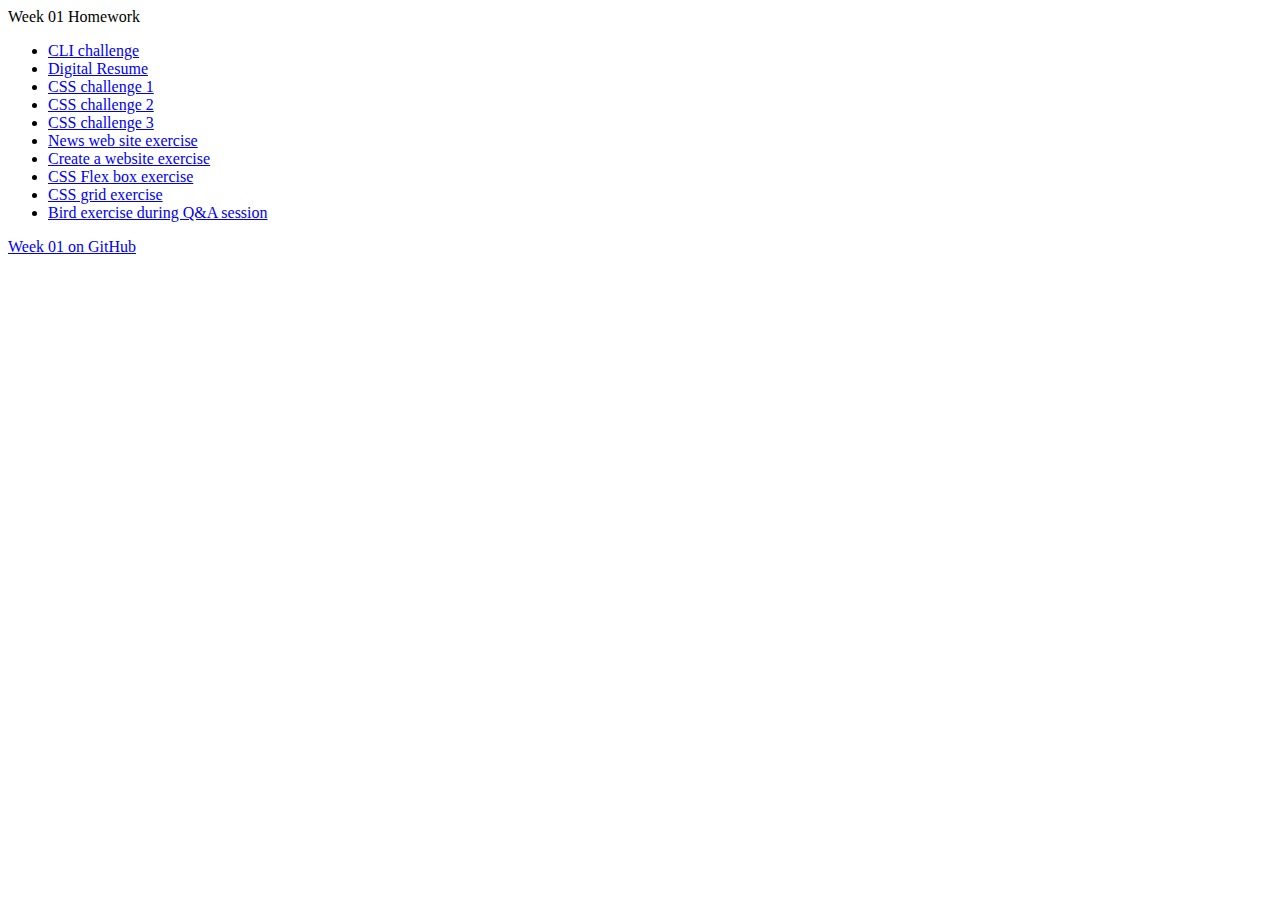
==== week1/index.html @ c66474f3 "Bug fixes after first week approval" ====
<!DOCTYPE html>
<html lang="en">
  <head>
    <meta charset="UTF-8" />
    <meta name="viewport" content="width=device-width, initial-scale=1.0" />
    <link rel="stylesheet" href="index_style.css" />
    <title>Mahmood's Homeworks(week 01)</title>
  </head>
  <body>
    <header>Week 01 Homework</header>
    <main>
      <ul>
        <li>
          <a
            href="https://github.com/mahmood-ghaem/HackYourFuture-Homework/blob/master/week-01/1-Command%20Line%20Interface%20challenge.txt"
            >CLI challenge</a
          >
        </li>
        <li>
          <a href="https://mahmood-ghaem.github.io/week-01/resume.html"
            >Digital Resume</a
          >
        </li>
        <li>
          <a href="https://mahmood-ghaem.github.io/week-01/challenge1.html"
            >CSS challenge 1</a
          >
        </li>
        <li>
          <a href="https://mahmood-ghaem.github.io/week-01/challenge2.html"
            >CSS challenge 2</a
          >
        </li>
        <li>
          <a href="https://mahmood-ghaem.github.io/week-01/challenge3.html"
            >CSS challenge 3</a
          >
        </li>
        <!-- <li>
          <a href="https://mahmood-ghaem.github.io/week-01/challenge4.html"
            >CSS challenge 4</a
          >
        </li>
        <li>
          <a href="https://mahmood-ghaem.github.io/week-01/challenge5.html"
            >CSS challenge 5</a
          >
        </li>
        <li>
          <a href="https://mahmood-ghaem.github.io/week-01/challenge6.html"
            >CSS challenge 6</a
          >
        </li> -->
        <li>
          <a href="https://mahmood-ghaem.github.io/week-01/news_website.html"
            >News web site exercise</a
          >
        </li>

        <li>
          <a href="https://mahmood-ghaem.github.io/week-01/exercise1.html"
            >Create a website exercise</a
          >
        </li>
        <li>
          <a href="https://mahmood-ghaem.github.io/week-01/exercise2.html"
            >CSS Flex box exercise</a
          >
        </li>
        <li>
          <a href="https://mahmood-ghaem.github.io/week-01/exercise3.html"
            >CSS grid exercise</a
          >
        </li>
        <li>
          <a href="https://mahmood-ghaem.github.io/week-01/bird.html"
            >Bird exercise during Q&A session</a
          >
        </li>
      </ul>
    </main>
    <footer>
      <a
        href="https://github.com/mahmood-ghaem/HackYourFuture-Homework/tree/master/week-01"
        >Week 01 on GitHub</a
      >
    </footer>
  </body>
</html>
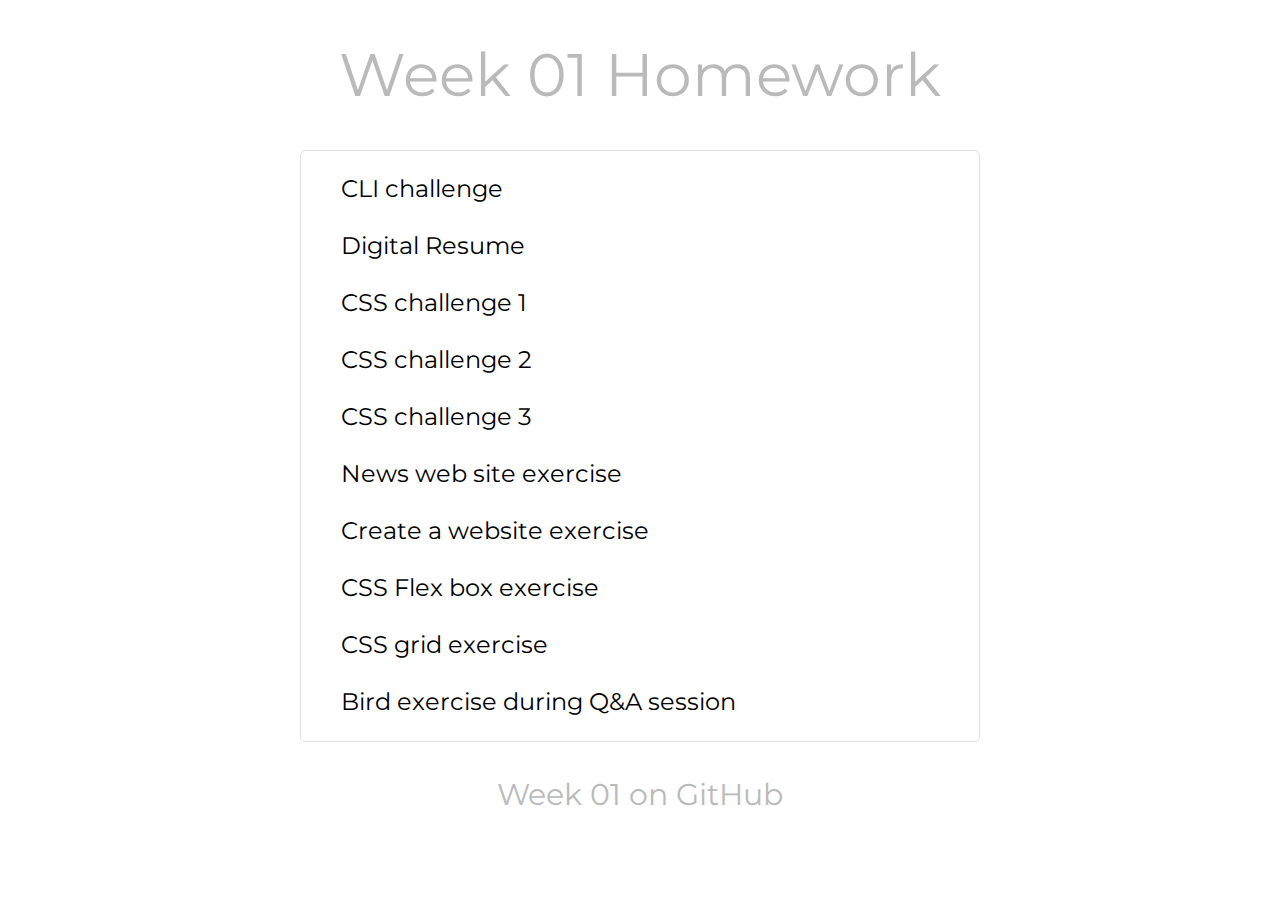
==== commit 88a512f1: "last job for week02" ====
--- a/week1/index.html
+++ b/week1/index.html
@@ -4,7 +4,7 @@
     <meta charset="UTF-8" />
     <meta name="viewport" content="width=device-width, initial-scale=1.0" />
     <link rel="stylesheet" href="index_style.css" />
-    <title>Mahmood's Homeworks(week 01)</title>
+    <title>Mahmood's Homework(week 01)</title>
   </head>
   <body>
     <header>Week 01 Homework</header>
@@ -12,76 +12,58 @@
       <ul>
         <li>
           <a
-            href="https://github.com/mahmood-ghaem/HackYourFuture-Homework/blob/master/week-01/1-Command%20Line%20Interface%20challenge.txt"
+            href="https://github.com/mahmood-ghaem/HYF-Module-HTMLCSSGIT/blob/master/week1/1-Command%20Line%20Interface%20challenge.txt"
             >CLI challenge</a
           >
         </li>
         <li>
-          <a href="https://mahmood-ghaem.github.io/week-01/resume.html"
-            >Digital Resume</a
-          >
+          <a href="resume.html">Digital Resume</a>
         </li>
         <li>
-          <a href="https://mahmood-ghaem.github.io/week-01/challenge1.html"
-            >CSS challenge 1</a
-          >
+          <a href="challenge1.html">CSS challenge 1</a>
         </li>
         <li>
-          <a href="https://mahmood-ghaem.github.io/week-01/challenge2.html"
-            >CSS challenge 2</a
-          >
+          <a href="challenge2.html">CSS challenge 2</a>
         </li>
         <li>
-          <a href="https://mahmood-ghaem.github.io/week-01/challenge3.html"
-            >CSS challenge 3</a
-          >
+          <a href="challenge3.html">CSS challenge 3</a>
         </li>
         <!-- <li>
-          <a href="https://mahmood-ghaem.github.io/week-01/challenge4.html"
+          <a href="challenge4.html"
             >CSS challenge 4</a
           >
         </li>
         <li>
-          <a href="https://mahmood-ghaem.github.io/week-01/challenge5.html"
+          <a href="challenge5.html"
             >CSS challenge 5</a
           >
         </li>
         <li>
-          <a href="https://mahmood-ghaem.github.io/week-01/challenge6.html"
+          <a href="challenge6.html"
             >CSS challenge 6</a
           >
         </li> -->
         <li>
-          <a href="https://mahmood-ghaem.github.io/week-01/news_website.html"
-            >News web site exercise</a
-          >
+          <a href="news_website.html">News web site exercise</a>
         </li>
 
         <li>
-          <a href="https://mahmood-ghaem.github.io/week-01/exercise1.html"
-            >Create a website exercise</a
-          >
+          <a href="exercise1.html">Create a website exercise</a>
         </li>
         <li>
-          <a href="https://mahmood-ghaem.github.io/week-01/exercise2.html"
-            >CSS Flex box exercise</a
-          >
+          <a href="exercise2.html">CSS Flex box exercise</a>
         </li>
         <li>
-          <a href="https://mahmood-ghaem.github.io/week-01/exercise3.html"
-            >CSS grid exercise</a
-          >
+          <a href="exercise3.html">CSS grid exercise</a>
         </li>
         <li>
-          <a href="https://mahmood-ghaem.github.io/week-01/bird.html"
-            >Bird exercise during Q&A session</a
-          >
+          <a href="bird.html">Bird exercise during Q&A session</a>
         </li>
       </ul>
     </main>
     <footer>
       <a
-        href="https://github.com/mahmood-ghaem/HackYourFuture-Homework/tree/master/week-01"
+        href="https://github.com/mahmood-ghaem/HYF-Module-HTMLCSSGIT/tree/master/week1"
         >Week 01 on GitHub</a
       >
     </footer>
--- a/week1/index_style.css
+++ b/week1/index_style.css
@@ -0,0 +1,57 @@
+@import url('https://fonts.googleapis.com/css2?family=Montserrat&family=Open+Sans&family=Roboto&display=swap');
+
+* {
+  box-sizing: border-box; /* https://www.w3schools.com/css/css3_box-sizing.asp */
+}
+
+body {
+  font-size: 17px;
+  line-height: 1.5;
+  color: #1c1f29;
+  font-family: 'Montserrat', 'Open Sans', 'Roboto';
+  /*font-weight: normal;*/
+  margin: 0;
+}
+
+header {
+  font-size: 60px;
+  color: #bababa;
+  text-align: center;
+  margin: 30px 0px;
+}
+main {
+  margin: 0 auto;
+  width: 680px;
+  border: 1px solid rgb(224, 224, 224);
+  border-radius: 5px;
+}
+main a {
+  font-size: 1.5rem;
+  line-height: 1.54;
+  text-decoration: none;
+  transition: color 0.2s;
+  color: black;
+}
+main a:hover {
+  text-decoration: none;
+  color: #31c77f;
+}
+footer {
+  font-size: 30px;
+  color: #bababa;
+  text-align: center;
+  margin: 30px 0px;
+}
+footer a {
+  text-decoration: none;
+  color: #bababa;
+}
+footer a:hover {
+  color: #31c77f;
+}
+ul {
+  list-style: none;
+}
+ul li {
+  margin: 20px 0px;
+}
